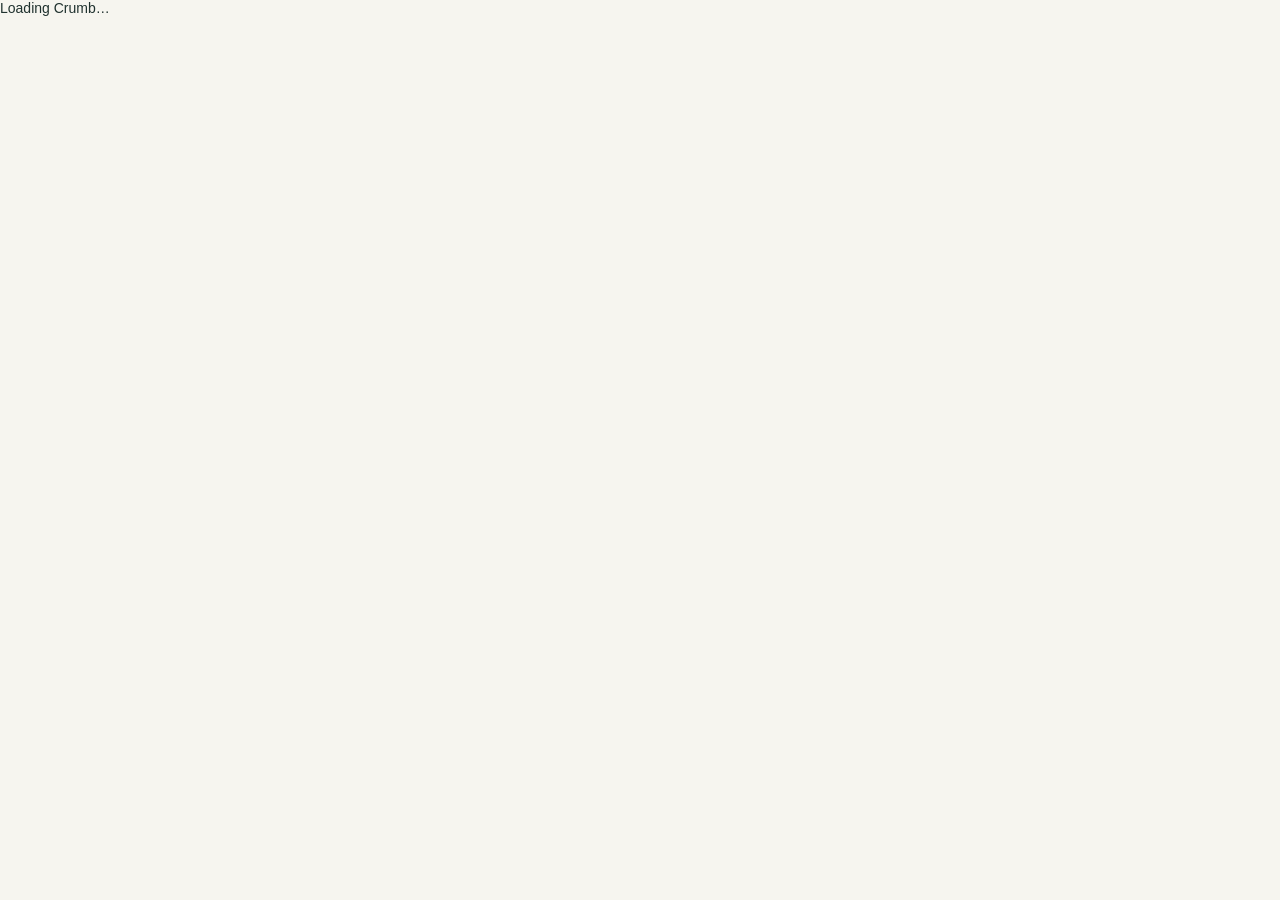
==== frontend/index.html @ e6790f20 "replaced demo data + advanced frontend" ====
<!doctype html>
<html lang="en">
<head>
  <meta charset="utf-8">
  <meta name="viewport" content="width=device-width, initial-scale=1">
  <meta name="theme-color" content="#f6f5ef">
  <title>Crumb — Daily microlearning</title>
  <link rel="stylesheet" href="/styles.css">
</head>
<body>
  <div id="app" aria-live="polite"><main class="loading-screen">Loading Crumb…</main></div>
  <div id="toast" class="toast" role="status" aria-live="polite"></div>
  <script type="module" src="/js/main.js"></script>
</body>
</html>
---- styles.css ----
:root{--paper:#f6f5ef;--white:#fffefa;--ink:#20322f;--muted:#77837d;--line:#e8e8df;--green:#187a60;--green-dark:#0f634d;--green-soft:#e7f2eb;--lime:#d7e87d;--orange:#e99862;--blue:#dfeaf1;--serif:Georgia,'Times New Roman',serif;--sans:'DM Sans',sans-serif;--display:'Manrope',sans-serif}*{box-sizing:border-box}body{margin:0;background:var(--paper);color:var(--ink);font-family:var(--sans);font-size:14px;-webkit-font-smoothing:antialiased}.app-shell{min-height:100vh;display:flex}.sidebar{width:248px;position:fixed;inset:0 auto 0 0;padding:28px 18px 16px;background:#fffefa;border-right:1px solid var(--line);display:flex;flex-direction:column;z-index:4}.brand{display:flex;align-items:center;gap:10px;margin:0 0 50px 7px;text-decoration:none;color:var(--ink);font:800 23px var(--display);letter-spacing:-1.5px}.brand-mark{background:var(--green);color:#fff;border-radius:11px;width:30px;height:30px;display:grid;place-items:center;font:700 23px Georgia;letter-spacing:-3px;padding:0 4px 4px 0}.brand-dot{color:var(--orange)}.nav-label{font-size:10px;letter-spacing:1.35px;font-weight:700;color:#a0a7a0;padding:0 10px;margin:0 0 10px}.primary-nav{display:grid;gap:4px}.nav-item{appearance:none;border:0;background:none;width:100%;text-align:left;padding:12px 11px;color:#718079;font:600 13px var(--sans);border-radius:9px;cursor:pointer;display:flex;align-items:center;gap:13px}.nav-item:hover{background:#f6f6f0;color:var(--ink)}.nav-item.active{background:#eaf3ed;color:var(--green-dark);font-weight:700}.nav-icon{font-size:20px;width:19px;text-align:center;line-height:16px}.sidebar-divider{height:1px;background:var(--line);margin:25px 4px 21px}.subject-label{display:flex;justify-content:space-between;align-items:center}.tiny-plus{border:0;background:none;color:#73817a;font-size:19px;cursor:pointer;margin-top:-5px}.sidebar-subjects{display:grid;gap:3px}.subject-link{display:flex;align-items:center;gap:11px;border:0;background:transparent;padding:9px 10px;text-align:left;color:#63716a;font:500 12px var(--sans);cursor:pointer;border-radius:8px}.subject-link:hover{background:#f5f5ee}.subject-emoji{width:20px;font-size:14px;text-align:center}.sidebar-spacer{flex:1;min-height:24px}.daily-card{position:relative;border-radius:12px;background:#f1f3e6;padding:15px 13px 14px;margin-bottom:15px;display:flex;gap:10px}.daily-card-icon{width:30px;height:30px;border-radius:9px;background:#e3e9c2;color:#667829;display:grid;place-items:center;font-size:17px;flex:none}.daily-card strong{font:700 12px/1.45 var(--display);display:block;letter-spacing:-.15px}.daily-card span{font-size:10px;color:#818576;display:block;margin-top:6px}.daily-card button{position:absolute;right:11px;top:11px;border:0;background:transparent;font-size:16px;color:#747b5d;cursor:pointer}.profile-button{border:0;border-top:1px solid var(--line);background:none;padding:15px 5px 1px;display:flex;align-items:center;text-align:left;cursor:pointer;color:var(--ink)}.avatar{display:grid;place-items:center;width:36px;height:36px;border-radius:50%;background:#f0d6c1;color:#875735;font:700 14px var(--display);flex:none}.profile-copy{display:grid;gap:3px;margin-left:10px;flex:1}.profile-copy strong{font-size:12px}.profile-copy small{font-size:10px;color:#8a948e}.more{font-weight:700;color:#849088;font-size:18px}.main-area{margin-left:248px;width:calc(100% - 248px);min-height:100vh}.topbar{height:72px;padding:0 5.4%;display:flex;align-items:center;justify-content:space-between;border-bottom:1px solid #eae9e2}.breadcrumb{font-size:11px;color:#78847d;font-weight:500}.breadcrumb-dot{padding:0 7px;color:#b5b7ae}.top-actions{display:flex;gap:12px;align-items:center}.streak-pill{display:flex;align-items:center;gap:6px;padding:7px 11px;border-radius:20px;border:1px solid #e9e8de;background:#fffefa}.streak-pill>span{color:#e28c54;font-size:14px}.streak-pill strong{font:700 12px var(--display)}.streak-pill small{color:#849087;font-size:10px}.icon-button{border:1px solid #e8e8df;background:#fffefa;color:#74817a;border-radius:50%;width:33px;height:33px;cursor:pointer}.mobile-menu{display:none}.page-content{max-width:1150px;margin:auto;padding:34px 5.4% 70px}.welcome-row{display:flex;justify-content:space-between;align-items:end;margin-bottom:28px}.eyebrow{font-size:10px;font-weight:700;letter-spacing:1.5px;color:var(--green);text-transform:uppercase}.welcome-row h1{font:500 36px/1.16 var(--display);letter-spacing:-1.8px;margin:8px 0 6px;color:#253631}.welcome-row h1 em{font:italic 500 37px var(--serif);color:var(--green)}.welcome-row p{margin:0;color:#7d8981;font-size:12px}.date-note{color:#8a958d;font-size:11px;padding-bottom:5px}.hero-card{min-height:279px;border-radius:17px;background:#e9f0e7;position:relative;overflow:hidden;display:flex;padding:30px 35px;margin-bottom:25px}.hero-copy{position:relative;z-index:1;width:58%;max-width:480px}.lesson-kicker{color:#42725c;font-size:10px;font-weight:700;letter-spacing:1.2px;text-transform:uppercase}.hero-copy h2{font:600 27px/1.23 var(--display);letter-spacing:-1px;max-width:385px;margin:13px 0 11px}.hero-copy p{font-size:12px;color:#687a6e;line-height:1.6;max-width:352px;margin:0}.lesson-meta{display:flex;align-items:center;gap:13px;margin:18px 0 19px;color:#5f7467;font-size:10px}.lesson-meta span+span:before{content:'·';padding-right:12px;color:#a3b0a2}.button-primary{border:0;background:var(--green);color:white;border-radius:7px;padding:11px 17px;font:700 11px var(--sans);cursor:pointer;box-shadow:0 3px 7px #1b76521c;transition:transform .15s,background .15s}.button-primary:hover{background:var(--green-dark);transform:translateY(-1px)}.button-secondary{border:1px solid #dce3da;background:#fffc;color:#527162;border-radius:7px;padding:10px 13px;font:700 10px var(--sans);cursor:pointer}.hero-art{position:absolute;right:4%;top:0;width:40%;height:100%;display:grid;place-items:center}.sun-disc{position:absolute;width:186px;height:186px;border-radius:50%;background:#f0c98d;right:18%;top:32px;opacity:.84}.orbit{position:absolute;width:250px;height:250px;border:1px solid #cbd6c7;border-radius:50%;right:11%;top:13px}.orbit:before,.orbit:after{content:'';position:absolute;border:1px solid #d0d9cc;border-radius:50%;inset:20px}.orbit:after{inset:40px}.art-leaf{position:absolute;right:25%;top:82px;width:75px;height:133px;background:#5d9177;border-radius:90% 8% 90% 8%;transform:rotate(34deg);box-shadow:inset 8px 0 #78a888}.art-leaf:after{content:'';position:absolute;width:1px;height:104px;background:#cae0c8;transform:rotate(-29deg);top:17px;left:39px}.art-small-leaf{position:absolute;width:39px;height:78px;background:#8caf78;border-radius:90% 8% 90% 8%;right:48%;top:134px;transform:rotate(-33deg)}.art-spark{position:absolute;color:#fffcce;font-size:22px}.spark-one{right:17%;top:59px}.spark-two{right:54%;top:60px;font-size:13px}.hero-caption{position:absolute;right:7%;bottom:21px;color:#698273;font:italic 12px var(--serif)}.home-grid{display:grid;grid-template-columns:minmax(0,1.48fr) minmax(250px,.82fr);gap:23px}.section-heading{display:flex;align-items:center;justify-content:space-between;margin:0 0 13px}.section-heading h3{font:700 14px var(--display);letter-spacing:-.3px;margin:0}.text-button{border:0;background:none;color:var(--green);font:700 10px var(--sans);cursor:pointer}.subject-grid{display:grid;grid-template-columns:repeat(3,minmax(0,1fr));gap:10px}.subject-card{border:1px solid #ecebe4;background:#fffefa;border-radius:10px;padding:14px 13px 13px;min-height:100px;cursor:pointer;text-align:left;transition:transform .16s,border .16s}.subject-card:hover{transform:translateY(-2px);border-color:#c7d7ca}.subject-card .emoji{font-size:19px;display:block;margin-bottom:11px}.subject-card strong{display:block;font-size:11px;font-weight:700}.subject-card small{display:block;font-size:9px;color:#9aa29b;margin-top:4px}.subject-card .mini-arrow{float:right;color:#9ba59e;font-size:13px;margin-top:-19px}.right-column{display:grid;gap:14px;align-content:start}.prompt-card,.progress-card{background:#fffefa;border:1px solid #ecebe4;border-radius:11px;padding:16px}.prompt-card .section-heading{margin-bottom:4px}.prompt-card p{font-size:10px;color:#8a958e;margin:0 0 11px;line-height:1.5}.prompt-wrap{position:relative}.prompt-input{width:100%;border:1px solid #e9e9e1;border-radius:7px;padding:11px 38px 11px 10px;outline:none;font:11px var(--sans);color:var(--ink);background:#fbfbf7}.prompt-input:focus{border-color:#91bca4;box-shadow:0 0 0 3px #dceee3}.prompt-send{position:absolute;right:5px;top:5px;border:0;background:var(--green);color:white;border-radius:5px;width:28px;height:28px;cursor:pointer}.progress-card{background:#f1f4eb;border:0}.progress-card-top{display:flex;justify-content:space-between;align-items:center}.progress-card h3{font:700 13px var(--display);margin:0}.progress-count{font:700 20px var(--display);color:#3c755a}.progress-count small{font:500 9px var(--sans);color:#77897d}.progress-track{height:5px;background:#dce5d7;border-radius:4px;margin:12px 0 9px;overflow:hidden}.progress-track span{display:block;height:100%;width:0;background:#4f926e;border-radius:4px;transition:width .3s}.progress-foot{display:flex;justify-content:space-between;color:#78897c;font-size:9px}.page-title{font:600 34px var(--display);letter-spacing:-1.4px;margin:9px 0 6px}.page-subtitle{font-size:12px;color:#829087;margin:0 0 25px}.subject-manager{display:grid;grid-template-columns:repeat(3,1fr);gap:12px}.manage-card{background:#fffefa;border:1px solid #e9e9e1;border-radius:12px;padding:18px;cursor:pointer;text-align:left;min-height:133px;position:relative;color:var(--ink)}.manage-card.selected{border-color:#76a88a;box-shadow:0 0 0 2px #e1eee4}.manage-card .emoji{font-size:24px}.manage-card strong{display:block;font:700 13px var(--display);margin-top:12px}.manage-card small{color:#929d95;display:block;margin-top:5px;font-size:10px}.check-mark{position:absolute;right:13px;top:12px;width:19px;height:19px;border-radius:50%;background:#e6f2e9;color:#187a60;display:grid;place-items:center;font-size:12px}.explore-layout{display:grid;grid-template-columns:1fr 1fr;gap:16px}.explore-feature{background:#e9f0e7;padding:24px;border-radius:13px;min-height:175px}.explore-feature h3{font:600 20px var(--display);margin:12px 0 8px}.explore-feature p{color:#728278;font-size:11px;line-height:1.6;max-width:300px}.lesson-list{display:grid;gap:9px}.lesson-row{display:flex;align-items:center;gap:13px;padding:13px;background:#fffefa;border:1px solid #ecebe4;border-radius:10px;cursor:pointer;text-align:left;color:var(--ink)}.lesson-row:hover{border-color:#b8d1c0}.lesson-row .row-icon{font-size:19px;width:38px;height:38px;border-radius:9px;background:#f1f3e9;display:grid;place-items:center}.lesson-row strong{font:700 11px var(--display);display:block}.lesson-row small{display:block;color:#8b978f;font-size:9px;margin-top:5px}.row-arrow{margin-left:auto;color:#9aa59e}.stats-grid{display:grid;grid-template-columns:repeat(3,1fr);gap:12px;margin-bottom:22px}.stat-card{background:#fffefa;border:1px solid #ecebe4;border-radius:10px;padding:17px}.stat-card small{color:#89958d;font-size:10px}.stat-card strong{display:block;font:700 25px var(--display);margin-top:9px}.history-list{display:grid;gap:9px}.history-item{display:flex;align-items:center;gap:12px;background:#fffefa;border:1px solid #ecebe4;border-radius:10px;padding:13px}.history-emoji{font-size:19px;width:36px;height:36px;display:grid;place-items:center;background:#f2f3ea;border-radius:9px}.history-item strong{font:700 11px var(--display)}.history-item small{display:block;color:#909b93;font-size:9px;margin-top:4px}.history-check{margin-left:auto;color:var(--green);font-size:15px}.empty-state{padding:30px;text-align:center;background:#fffefa;border:1px dashed #dfe3d9;border-radius:11px;color:#87948b;font-size:12px}.lesson-view{max-width:700px;margin:2px auto}.back-link{border:0;background:none;color:#6d7c72;font:600 11px var(--sans);cursor:pointer;padding:0;margin-bottom:22px}.lesson-panel{background:#fffefa;border:1px solid #ecebe4;border-radius:15px;padding:30px 34px}.lesson-panel h1{font:600 29px/1.25 var(--display);letter-spacing:-1px;margin:11px 0}.lesson-panel .lesson-lead{font:italic 16px/1.5 var(--serif);color:#547562}.lesson-body{font-size:13px;line-height:1.85;color:#596961;margin:20px 0}.lesson-callout{background:#f2f4e9;border-left:3px solid #9bb576;padding:12px 15px;border-radius:0 7px 7px 0;font-size:11px;line-height:1.6;color:#647359;margin:20px 0}.quiz-box{border-top:1px solid var(--line);padding-top:20px;margin-top:25px}.quiz-box h3{font:700 14px var(--display);margin:0 0 13px}.quiz-options{display:grid;gap:8px}.quiz-option{background:#fff;border:1px solid #e9e9e1;border-radius:8px;padding:12px;text-align:left;font:500 11px var(--sans);color:#53645a;cursor:pointer}.quiz-option:hover{border-color:#9ac3a8}.quiz-option.chosen{border-color:#57a076;background:#edf6ee}.quiz-option.correct{border-color:#58a275;background:#edf7ef}.quiz-option.wrong{border-color:#d98b71;background:#fff1e9}.quiz-feedback{font-size:11px;margin:12px 0 0;color:#698271}.lesson-footer{display:flex;justify-content:space-between;align-items:center;margin-top:18px;color:#9aa49c;font-size:10px}.modal-backdrop{position:fixed;inset:0;background:#12231fc4;z-index:10;display:grid;place-items:center;padding:18px}.modal-backdrop[hidden]{display:none}.modal{background:#fffefa;border-radius:16px;width:min(440px,100%);padding:29px;position:relative;box-shadow:0 20px 70px #16281e44;max-height:90vh;overflow:auto}.modal-close{position:absolute;right:15px;top:12px;border:0;background:none;font-size:24px;color:#89948c;cursor:pointer}.modal h2{font:600 23px var(--display);letter-spacing:-.7px;margin:8px 0}.modal p{font-size:11px;color:#87928a;line-height:1.55;margin:0 0 18px}.form-label{display:block;font-size:10px;font-weight:700;color:#637269;margin:14px 0 6px}.form-input{width:100%;border:1px solid #e3e6dc;border-radius:7px;padding:11px;font:12px var(--sans);outline:none}.form-input:focus{border-color:#8bb49a}.form-full{width:100%;margin-top:17px}.profile-modal-header{display:flex;align-items:center;gap:12px;margin:9px 0 20px}.profile-modal-header .avatar{width:46px;height:46px;font-size:18px}.setting-row{border-top:1px solid var(--line);padding:13px 0;display:flex;justify-content:space-between;align-items:center;font-size:11px}.setting-row small{display:block;color:#89958d;font-size:9px;margin-top:4px}.switch{appearance:none;width:35px;height:20px;border-radius:12px;background:#d7ddd6;position:relative;cursor:pointer;transition:background .2s}.switch:after{content:'';position:absolute;left:3px;top:3px;width:14px;height:14px;border-radius:50%;background:white;transition:transform .2s}.switch:checked{background:#4c9a70}.switch:checked:after{transform:translateX(15px)}.toast{position:fixed;left:50%;bottom:25px;transform:translate(-50%,20px);opacity:0;pointer-events:none;background:#203b32;color:white;padding:11px 16px;border-radius:8px;font-size:11px;box-shadow:0 8px 30px #1d352d33;transition:all .2s;z-index:20}.toast.show{opacity:1;transform:translate(-50%,0)}.footer-note{color:#a1aaa2;font-size:9px;margin-top:26px}.btn-row{display:flex;gap:9px;flex-wrap:wrap}.pill{display:inline-flex;border-radius:20px;background:#e9f2eb;color:#527862;padding:5px 9px;font-size:9px;font-weight:700}.prompt-divider{display:flex;align-items:center;gap:10px;color:#a0a9a1;font-size:9px;margin:12px 0}.prompt-divider:before,.prompt-divider:after{content:'';height:1px;background:#ecece4;flex:1}.notification-time{font:600 10px var(--sans);color:#62736a;border:1px solid #e6e9df;background:#fffefa;border-radius:6px;padding:7px}.lesson-source{font-size:9px;color:#9aa49b;margin-top:12px}
@media(max-width:1050px){.sidebar{width:220px}.main-area{margin-left:220px;width:calc(100% - 220px)}.hero-card{padding:27px}.hero-art{right:-1%;width:42%}.home-grid{grid-template-columns:1.2fr .85fr}.subject-grid{grid-template-columns:repeat(2,1fr)}}@media(max-width:760px){.sidebar{transform:translateX(-100%);transition:transform .22s;box-shadow:0 8px 30px #18241a1c;width:248px}.sidebar.open{transform:translateX(0)}.main-area{margin:0;width:100%}.topbar{height:60px;padding:0 18px}.mobile-menu{display:block;border:0;background:none;color:#51625a;font-size:17px;padding:5px 8px 5px 0}.breadcrumb{margin-right:auto;margin-left:8px;font-size:10px}.top-actions{gap:7px}.streak-pill{padding:6px 8px}.streak-pill small{display:none}.page-content{padding:25px 18px 50px}.welcome-row h1{font-size:30px}.welcome-row h1 em{font-size:31px}.date-note{display:none}.hero-card{min-height:300px;padding:24px 22px;align-items:flex-start}.hero-copy{width:78%}.hero-copy h2{font-size:24px;max-width:310px}.hero-copy p{max-width:300px}.hero-art{width:36%;right:-11%;opacity:.62}.sun-disc{width:150px;height:150px;right:14%}.orbit{right:1%;width:210px;height:210px}.art-leaf{right:30%;top:93px;transform:scale(.82) rotate(34deg)}.hero-caption{right:10%;bottom:17px;font-size:10px}.home-grid{grid-template-columns:1fr}.right-column{grid-template-columns:1fr 1fr}.subject-grid{grid-template-columns:repeat(3,1fr)}.subject-card{padding:11px;min-height:94px}.subject-card .emoji{margin-bottom:8px}.prompt-card,.progress-card{padding:14px}.subject-manager{grid-template-columns:repeat(2,1fr)}.explore-layout{grid-template-columns:1fr}.stats-grid{gap:8px}.stat-card{padding:12px}.stat-card strong{font-size:21px}.lesson-panel{padding:24px 20px}.lesson-panel h1{font-size:25px}}@media(max-width:470px){.right-column{grid-template-columns:1fr}.welcome-row{margin-bottom:19px}.hero-card{min-height:335px}.hero-copy{width:90%}.hero-art{top:75px;right:-13%;opacity:.42}.hero-copy p{max-width:250px}.subject-grid{grid-template-columns:repeat(2,1fr)}.subject-manager{gap:8px}.manage-card{padding:14px;min-height:120px}.breadcrumb{font-size:9px}.lesson-panel{padding:22px 17px}.stats-grid{grid-template-columns:1fr 1fr}.stat-card:last-child{grid-column:span 2}}
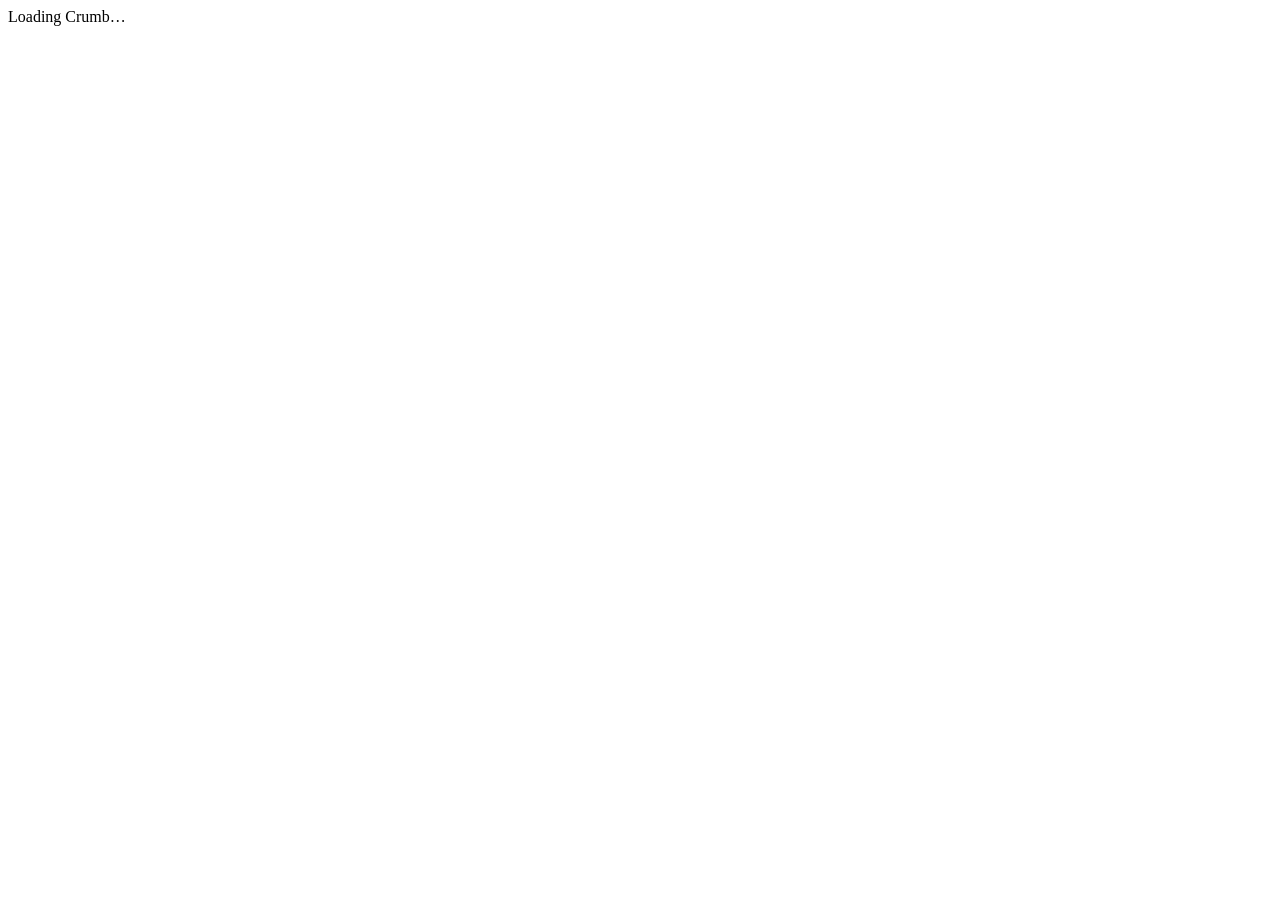
==== commit f6a925e0: "Add random lesson generation" ====
--- a/frontend/index.html
+++ b/frontend/index.html
@@ -6,6 +6,7 @@
   <meta name="theme-color" content="#f6f5ef">
   <title>Crumb — Daily microlearning</title>
   <link rel="stylesheet" href="/styles.css">
+  <link rel="stylesheet" href="/lesson.css">
 </head>
 <body>
   <div id="app" aria-live="polite"><main class="loading-screen">Loading Crumb…</main></div>
